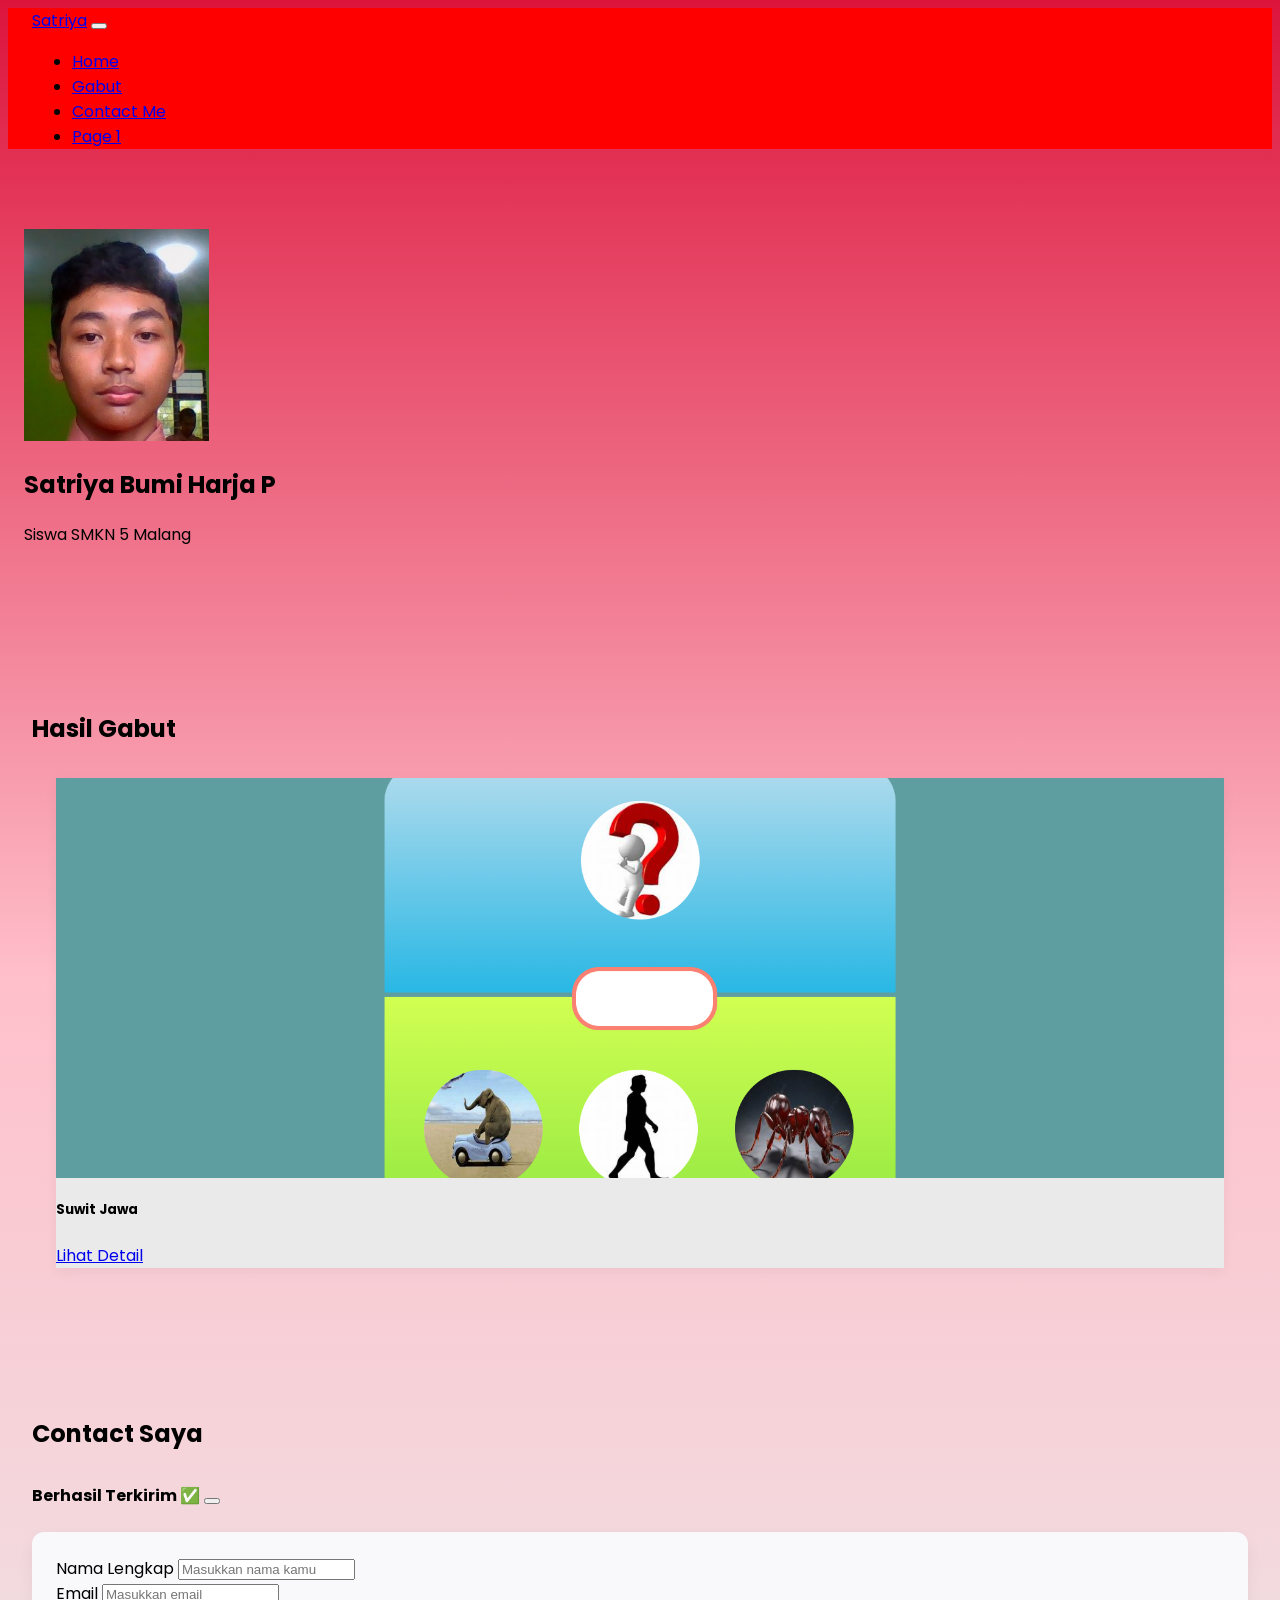
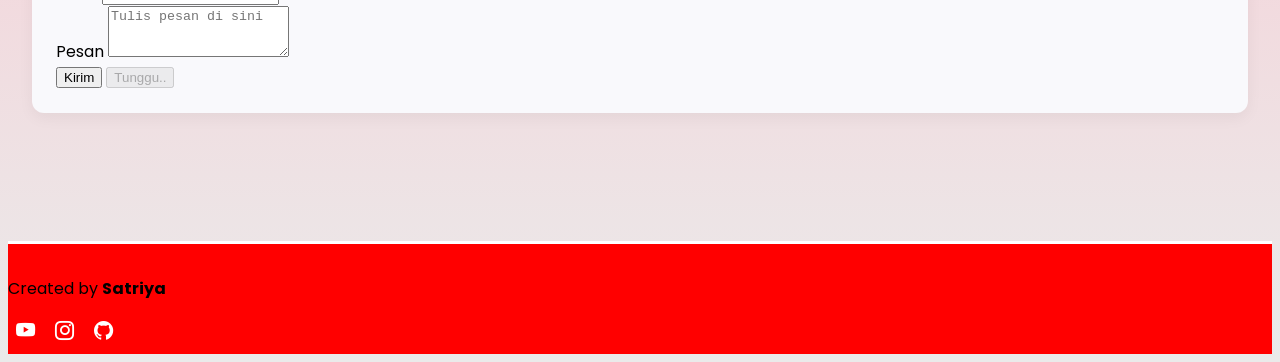
==== page-2.html @ f0cd64d2 "Add files via upload" ====
<!DOCTYPE html>
<html lang="en">
  <head>
    <meta charset="UTF-8" />
    <meta name="viewport" content="width=device-width, initial-scale=1.0" />
    <title>Portofolio by Satriya</title>
    <link
      href="https://fonts.googleapis.com/css2?family=Poppins:wght@300;500;700&display=swap"
      rel="stylesheet"/>
    <link href="https://cdn.jsdelivr.net/npm/bootstrap@5.0.0-beta2/dist/css/bootstrap.min.css"rel="stylesheet"integrity="sha384-BmbxuPwQa2lc/FVzBcNJ7UAyJxM6wuqIj61tLrc4wSX0szH/Ev+nYRRuWlolflfl"crossorigin="anonymous"/>
    <link rel="stylesheet"href="https://cdn.jsdelivr.net/npm/bootstrap-icons@1.3.0/font/bootstrap-icons.css"/>
    <link rel="stylesheet" href="style-2.css">
  </head>
  <body id="home">
    <nav class="navbar navbar-expand-lg navbar-dark fixed-top shadow-sm">
      <div class="container">
        <a class="navbar-brand fw-bold text-light" href="https://www.youtube.com/watch?v=dQw4w9WgXcQ&list=RDdQw4w9WgXcQ&start_radio=1">Satriya</a>
        <button
          class="navbar-toggler"
          type="button"
          data-bs-toggle="collapse"
          data-bs-target="#navbarNav"
        >
          <span class="navbar-toggler-icon"></span>
        </button>
        <div class="collapse navbar-collapse" id="navbarNav">
          <ul class="navbar-nav ms-auto">
            <li class="nav-item">
              <a class="nav-link active" href="#home">Home</a>
            </li>
            <li class="nav-item">
                <a class="nav-link active" href="#gabut">Gabut</a>
              </li>
            <li class="nav-item">
              <a class="nav-link" href="#contact">Contact Me</a>
            </li>
            <li class="nav-item">
              <a class="nav-link" href="home/index.html">Page 1</a>
            </li>
          </ul>
        </div>
      </div>
    </nav>
    <section class="jumbotron text-center" id="welcome-section">
      <img
        src="img/projects/me.jpg"
        alt="Satriya"
        width="185"
        class="rounded-circle img-thumbnail-border-color"
      />
      <h1 class="display-5 fw-bold">Satriya Bumi Harja P</h1>
      <p class="fs-4">Siswa SMKN 5 Malang</p>
    </section>
    <section id="gabut">
      <div class="container">
        <div class="row text-center mb-3">
          <div class="col">
            <h2 class="fw-bold">Hasil Gabut</h2>
          </div>
        </div>
        <div class="row justify-content-center">
            <div class="container">
                <div class="row text-center mb-3">
                </div>
                <div class="row justify-content-center">
                  <div class="col-md-6 mb-3">
                    <div class="card">
                      <img
                        src="img/projects/suwit-jawa.png"
                        class="card-img-top"
                        alt="Project 1"
                      />
                      <div class="card-body">
                        <h5 class="card-title">Suwit Jawa</h5>
                        <a
                          href="https://github.com/Sattriya/Suwit-Jawir"
                          class="btn btn-danger"
                          >Lihat Detail</a
                        >
                      </div>
                    </div>
                  </div>
                </div>
              </div>
      </div>
    </section>
    <section id="contact">
      <div class="container">
        <div class="row text-center mb-3">
          <div class="col">
            <h2 class="fw-bold">Contact Saya</h2>
          </div>
        </div>
        <div class="row justify-content-center">
          <div class="col-md-6">
            <div
              class="alert alert-success alert-dismissible fade show d-none my-alert"
              role="alert"
            >
              <strong>Berhasil Terkirim ✅</strong>
              <button
                type="button"
                class="btn-close"
                data-bs-dismiss="alert"
              ></button>
            </div>
            <form name="contact-form">
              <div class="mb-3">
                <label for="name" class="form-label">Nama Lengkap</label>
                <input
                  type="text"
                  class="form-control"
                  id="name"
                  name="nama"
                  placeholder="Masukkan nama kamu"
                />
              </div>
              <div class="mb-3">
                <label for="email" class="form-label">Email</label>
                <input
                  type="email"
                  class="form-control"
                  id="email"
                  name="email"
                  placeholder="Masukkan email"
                />
              </div>
              <div class="mb-3">
                <label for="pesan" class="form-label">Pesan</label>
                <textarea
                  class="form-control"
                  id="pesan"
                  rows="3"
                  name="pesan"
                  placeholder="Tulis pesan di sini"
                ></textarea>
              </div>
              <button type="submit" class="btn btn-primary btn-kirim">
                Kirim
              </button>
              <button
                class="btn btn-primary btn-loading d-none"
                type="button"
                disabled
              >
                <span class="spinner-border spinner-border-sm"></span>
                Tunggu..
              </button>
            </form>
          </div>
        </div>
      </div>
    </section>
    <footer class="text-white text-center bg-crimson">
      <p class="mb-1">Created by <strong>Satriya</strong></p>
      <div class="social-icons">
        <a href="https://www.youtube.com/@imnoobie-g4g"><i class="bi bi-youtube"></i></a>
        <a href="https://www.youtube.com/watch?v=dQw4w9WgXcQ&list=RDdQw4w9WgXcQ&start_radio=1"><i class="bi bi-instagram"></i></a>
        <a href="https://github.com/Sattriya"><i class="bi bi-github"></i></a>
      </div>
    </footer>
    <script src="//cdn.jsdelivr.net/npm/bootstrap@5.0.0-beta2/dist/js/bootstrap.bundle.min.js"></script>
<script>
  const scriptURL = "https://script.google.com/macros/s/AKfycby3KsWkHBygYH_9UX3C3KrQ4fN7nnn2yKEYAkS_ggeAtRKZmg8vTBSeGctXnKrT8k2R/exec";
  const form = document.forms["contact-form"];
  const btnKirim = document.querySelector(".btn-kirim");
  const btnLoading = document.querySelector(".btn-loading");
  const myAlert = document.querySelector(".my-alert");

  form.addEventListener("submit", (e) => {
    e.preventDefault();
    btnLoading.classList.toggle("d-none");
    btnKirim.classList.toggle("d-none");

    fetch(scriptURL, {
      method: "POST",
      body: new FormData(form)
    })
    .then((response) => {
      btnLoading.classList.toggle("d-none");
      btnKirim.classList.toggle("d-none");
      myAlert.classList.toggle("d-none");
      form.reset();
    })
    .catch((error) => {
      console.log("Error!", error.message);
    });
  });
</script>

  </body>
</html>
---- style-2.css ----
body {
    font-family: "Poppins", sans-serif;
    background: linear-gradient(to bottom, crimson, pink, #eaeaea);
    transition: background 0.5s ease-in-out;
  }
  
  
  .navbar {
    background-color: red;
  }
  
  .jumbotron {
    background-color: transparent;
    padding: 4rem 1rem;
  }

  
  .card {
    border: none;
    transition: transform 0.3s ease, box-shadow 0.3s ease;
    background: #eaeaea;
    box-shadow: 0 4px 12px rgba(0, 0, 0, 0.05);
    height: 100%;
    display: flex;
    flex-direction: column;
  }
  
  .card:hover {
    transform: translateY(-15px);
    box-shadow: 0 10px 20px rgba(0, 0, 0, 0.1);
  }
  
  .card-img-top {
    height: 400px;
    object-fit: cover;
  }
  
  .card-body {
    display: flex;
    flex-direction: column;
    justify-content: space-between;
  }
  
  section {
    padding: 4rem 0;
  }
  
  section h2 {
    margin-bottom: 2rem;
  }
  
  #contact form {
    background: #f9f9fc;
    margin-top: 1.5rem;
    padding: 1.5rem;
    border-radius: 12px;
    box-shadow: 0 5px 15px rgba(0, 0, 0, 0.05);
  }
  
  footer {
    background-color: red;
    padding: 1rem 0 0.5rem 0;
    margin-top: 4rem;
    border-top: 3px solid #fff;
  }
  
  footer .social-icons a {
    color: white;
    font-size: 1.2rem;
    margin: 0 0.5rem;
    transition: color 0.3s;
  }
  
  footer .social-icons a:hover {
    color: #dfe6e9;
  }
  
  .social-icons {
    margin-top: 0.5rem;
  }
  
  .container {
    padding-left: 1.5rem;
    padding-right: 1.5rem;
  }
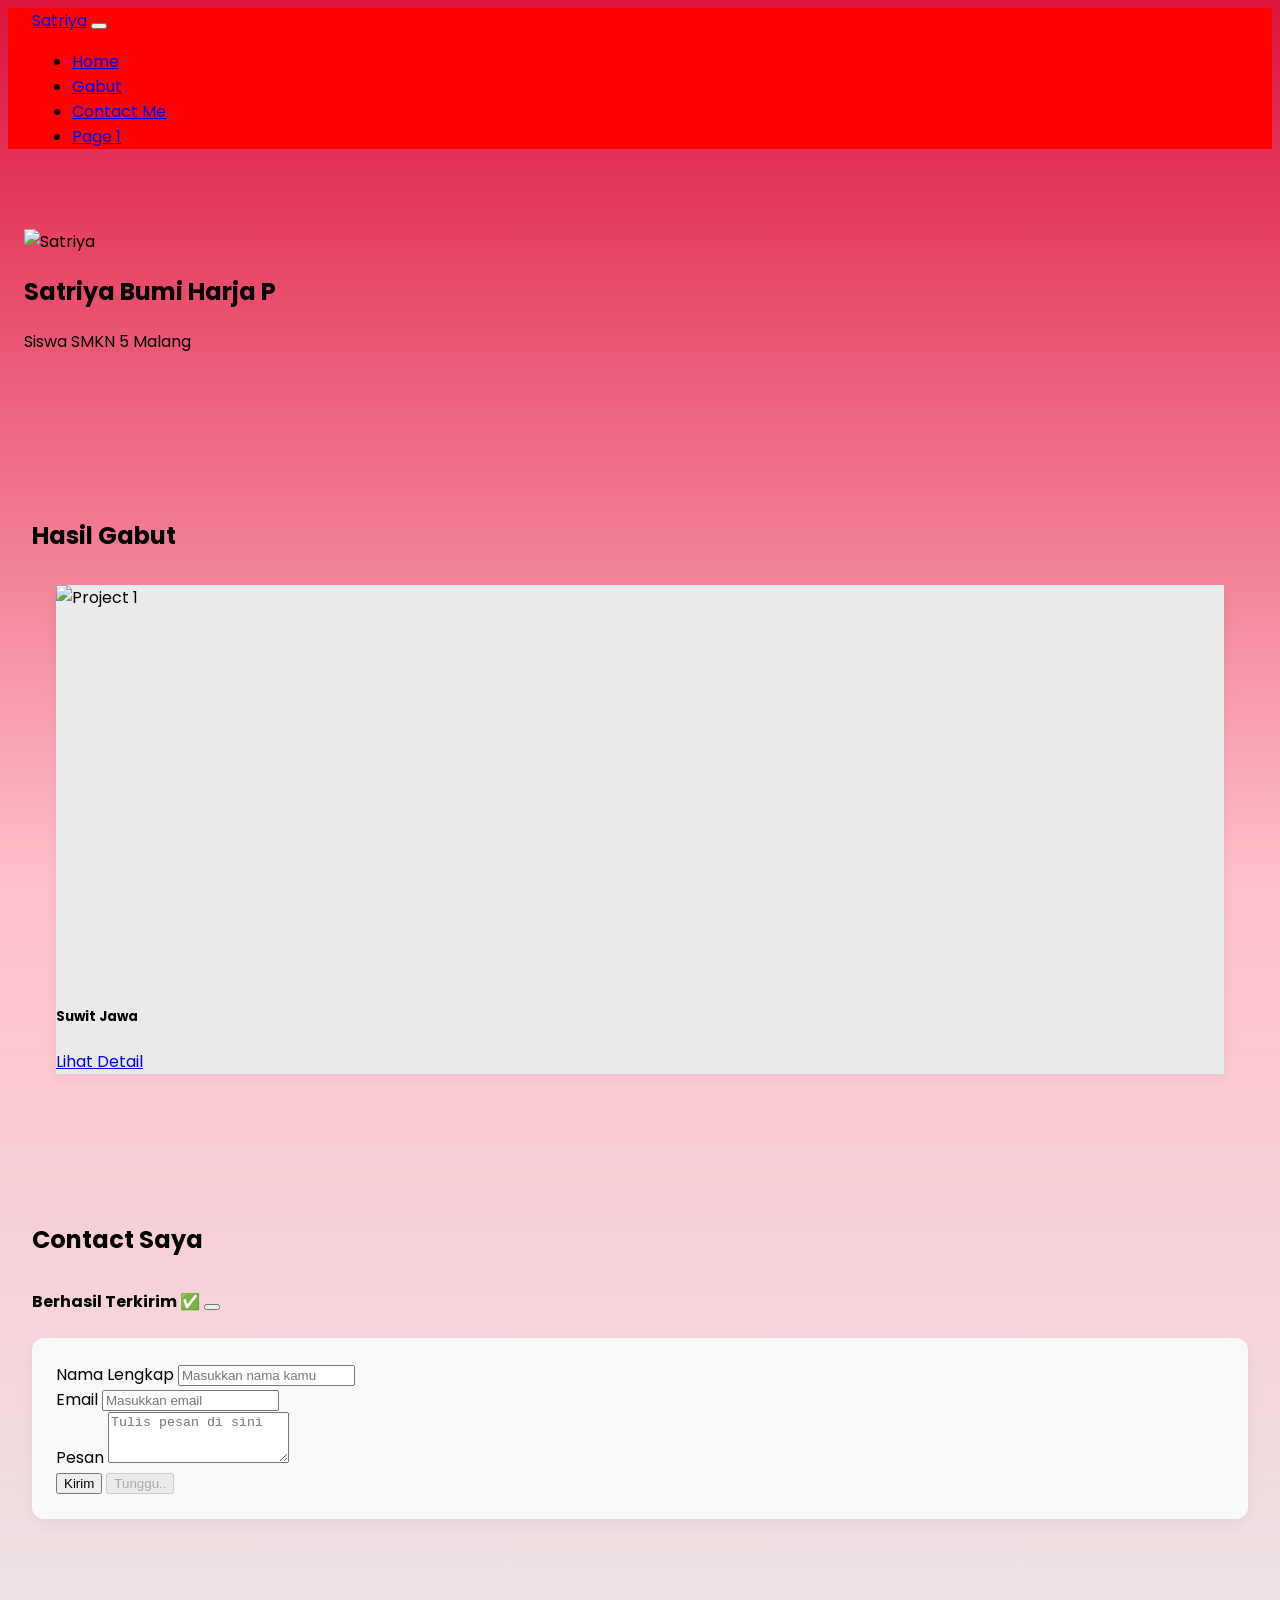
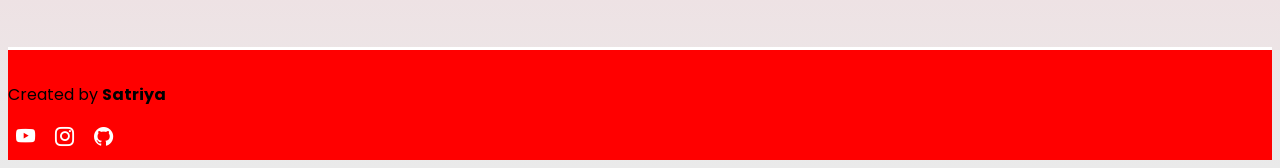
==== commit 28fc45e5: "Add files via upload" ====
--- a/page-2.html
+++ b/page-2.html
@@ -35,7 +35,7 @@
               <a class="nav-link" href="#contact">Contact Me</a>
             </li>
             <li class="nav-item">
-              <a class="nav-link" href="home/index.html">Page 1</a>
+              <a class="nav-link" href="index.html">Page 1</a>
             </li>
           </ul>
         </div>
